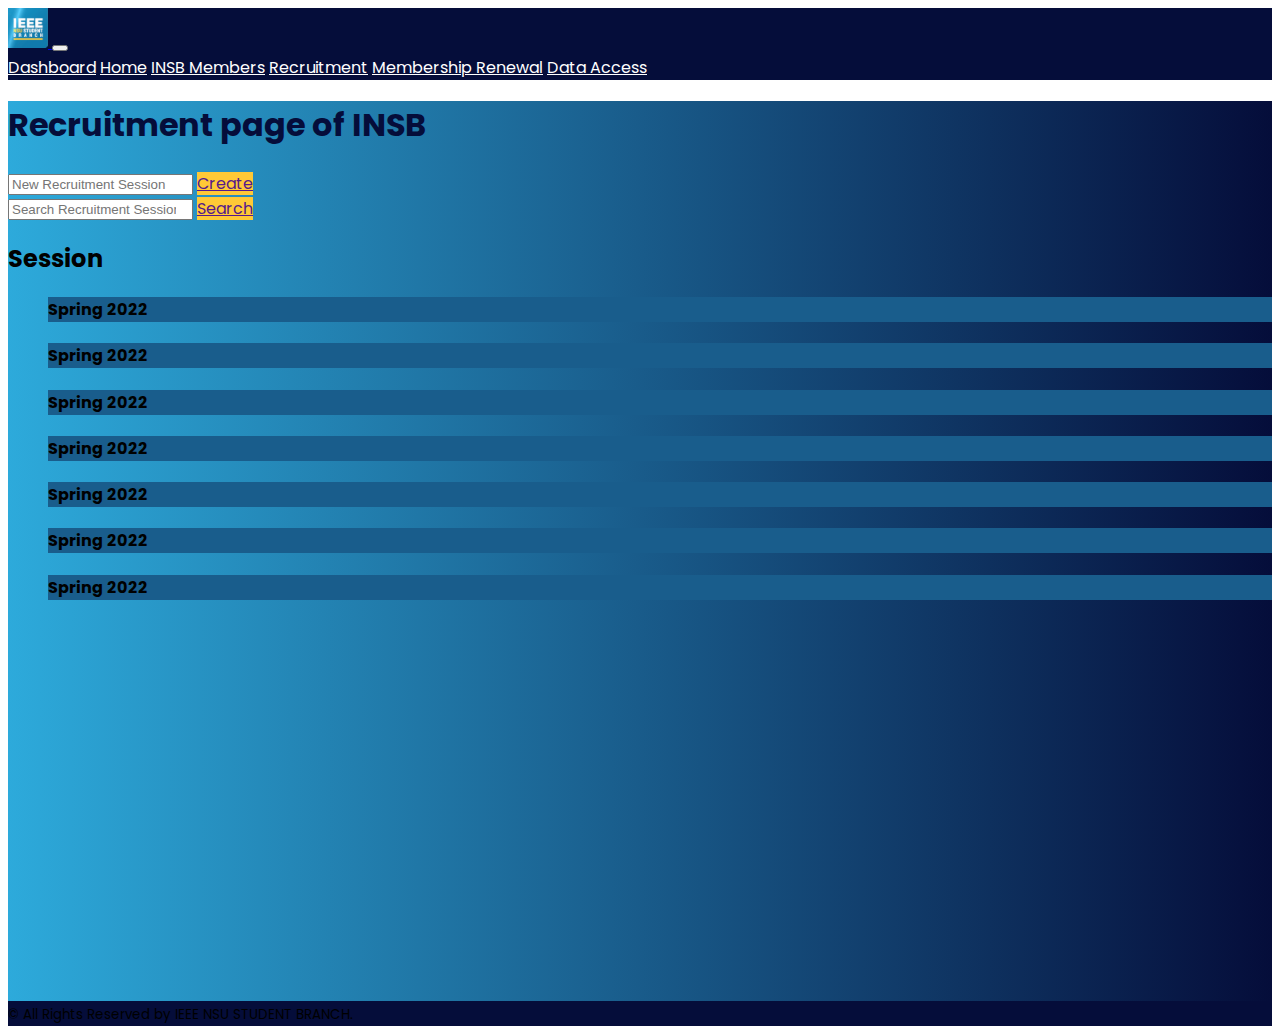
==== Home page/index.html @ f838d587 "Add files via upload" ====
<!DOCTYPE html>
<html lang="en">
    <head>
        <meta charset="UTF-8" />
        <meta http-equiv="X-UA-Compatible" content="IE=edge" />
        <meta name="viewport" content="width=device-width, initial-scale=1.0" />
        <title>Homepage</title>
        <script
            src="https://cdn.jsdelivr.net/npm/bootstrap@5.1.3/dist/js/bootstrap.bundle.min.js"
            integrity="sha384-ka7Sk0Gln4gmtz2MlQnikT1wXgYsOg+OMhuP+IlRH9sENBO0LRn5q+8nbTov4+1p"
            crossorigin="anonymous"
        ></script>
        <link
            href="https://cdn.jsdelivr.net/npm/bootstrap@5.1.3/dist/css/bootstrap.min.css"
            rel="stylesheet"
            integrity="sha384-1BmE4kWBq78iYhFldvKuhfTAU6auU8tT94WrHftjDbrCEXSU1oBoqyl2QvZ6jIW3"
            crossorigin="anonymous"
        />
        <link
            rel="stylesheet"
            href="https://cdnjs.cloudflare.com/ajax/libs/font-awesome/6.2.1/css/all.min.css"
            integrity="sha512-MV7K8+y+gLIBoVD59lQIYicR65iaqukzvf/nwasF0nqhPay5w/9lJmVM2hMDcnK1OnMGCdVK+iQrJ7lzPJQd1w=="
            crossorigin="anonymous"
            referrerpolicy="no-referrer"
        />
        <link rel="stylesheet" href="css/style.css" />
    </head>
    <body>
        <main>
            <nav class="navbar navbar-expand-lg">
                <div class="container-fluid">
                    <a class="navbar-brand" href="#">
                        <img
                            class="img-fluid"
                            src="img/logo.gif"
                            alt="IEEE_logo"
                            width="40"
                            height="40"
                        />
                    </a>
                    <!-- <a class="navbar-brand" href="#">IEEE</a> -->
                    <button
                        class="navbar-toggler bg-warning"
                        type="button"
                        data-bs-toggle="collapse"
                        data-bs-target="#navbarNavAltMarkup"
                        aria-controls="navbarNavAltMarkup"
                        aria-expanded="false"
                        aria-label="Toggle navigation"
                    >
                        <span class="navbar-toggler-icon"></span>
                    </button>
                    <div
                        class="collapse navbar-collapse"
                        id="navbarNavAltMarkup"
                    >
                        <div class="navbar-nav ms-auto">
                            <a
                                class="nav-link navLi"
                                aria-current="page"
                                href="#"
                                >Dashboard</a
                            >
                            <a class="nav-link navLi" href="">Home</a>
                            <a class="nav-link navLi" href="#">INSB Members</a>
                            <a class="nav-link navLi" href="#">Recruitment</a>
                            <a class="nav-link navLi" href="#"
                                >Membership Renewal</a
                            >
                            <a class="nav-link navLi" href="#">Data Access</a>
                        </div>
                    </div>
                </div>
            </nav>
            <!-- header start -->
            <section class="banner bk-gra">
                <div class="container">
                    <div class="row">
                        <div
                            class="d-flex flex-column justify-content-center h-100"
                        >
                            <h1
                                class="text-center fw-bold my-4 text-uppercase txt-hd text-white"
                            >
                                Recruitment page of INSB
                            </h1>

                            <!--create new session start -->
                            <div
                                class="d-flex flex-column justify-content-center"
                            >
                                <form class="form-inline">
                                    <input
                                        class="form-control mr-sm-2"
                                        type="search"
                                        placeholder="New Recruitment Session"
                                        aria-label="Search"
                                    />
                                    <a
                                        href=""
                                        class="btn btn-warning rounded my-2 my-sm-0 mt-lg-3"
                                        >Create</a
                                    >
                                </form>
                            </div>
                            <!--create new session  end-->

                            <!--search session start -->
                            <div
                                class="d-flex flex-column justify-content-center mt-3"
                            >
                                <form class="form-inline">
                                    <input
                                        class="form-control mr-sm-2"
                                        type="search"
                                        placeholder="Search Recruitment Session"
                                        aria-label="Search"
                                    />
                                    <a
                                        href=""
                                        class="btn btn-warning rounded my-2 my-sm-0 mt-lg-3"
                                        >Search</a
                                    >
                                </form>
                            </div>
                            <!--search session  end-->
                        </div>

                        <!-- SESSION start -->

                        <div class="my-3">
                          <h2 class="mt-3 text-light">Session</h2>
                            <ul class="row m-0" style="list-style-type: none;">
                                <li class="col-md-3 my-3">
                                    <div class="card text-white myCard" style="cursor: pointer;">
                                        <div class="card-body text-center pt-4">
                                            <h4 class="card-title cardDiv">
                                                Spring 2022
                                            </h4>
                                        </div>
                                    </div>
                                </li>

                                <li class="col-md-3 my-3">
                                    <div class="card text-white myCard" style="cursor: pointer;">
                                        <div class="card-body text-center pt-4">
                                            <h4 class="card-title cardDiv">
                                                Spring 2022
                                            </h4>
                                        </div>
                                    </div>
                                </li>

                                <li class="col-md-3 my-3">
                                    <div class="card text-white myCard" style="cursor: pointer;">
                                        <div class="card-body text-center pt-4">
                                            <h4 class="card-title cardDiv">
                                                Spring 2022
                                            </h4>
                                        </div>
                                    </div>
                                </li>

                                <li class="col-md-3 my-3">
                                    <div class="card text-white myCard" style="cursor: pointer;">
                                        <div class="card-body text-center pt-4">
                                            <h4 class="card-title cardDiv">
                                                Spring 2022
                                            </h4>
                                        </div>
                                    </div>
                                </li>

                                <li class="col-md-3 my-3">
                                    <div class="card text-white myCard" style="cursor: pointer;">
                                        <div class="card-body text-center pt-4">
                                            <h4 class="card-title cardDiv">
                                                Spring 2022
                                            </h4>
                                        </div>
                                    </div>
                                </li>

                                <li class="col-md-3 my-3">
                                    <div class="card text-white myCard" style="cursor: pointer;">
                                        <div class="card-body text-center pt-4">
                                            <h4 class="card-title cardDiv">
                                                Spring 2022
                                            </h4>
                                        </div>
                                    </div>
                                </li>

                                <li class="col-md-3 my-3">
                                    <div class="card text-white myCard" style="cursor: pointer;">
                                        <div class="card-body text-center pt-4">
                                            <h4 class="card-title cardDiv">
                                                Spring 2022
                                            </h4>
                                        </div>
                                    </div>
                                </li>
                                
                                
                            </ul>
                        </div>

                        <!-- SESSION end -->
                    </div>
                </div>
            </section>
            <!-- header end -->
        </main>

        <!-- footer start -->

        <footer class="py-3 right-bg text-white text-center">
            <small
                >&copy; All Rights Reserved by IEEE NSU STUDENT BRANCH.</small
            >
        </footer>
        <!-- footer end -->
    </body>
</html>
---- Home page/css/style.css ----
@import url('https://fonts.googleapis.com/css2?family=Poppins:wght@400;500;600;700;800&display=swap');
body{
    font-family: 'Poppins', sans-serif;
}
.bk-gra{
    background-image: linear-gradient(90deg, #2daadb, #050d3a);
}
.txt-hd{
    color: #050d3a;
}

.navbar{
    background-color: #050d3a;
}
.nav-link{
color: #ffffff;
}
.nav-link:hover{
    color: #FFC936;
}
.navigation{
    height: 100px;
}
.banner{
  min-height: 100vh;
  
}
  .btn{
    background-color: #FFC936;
    
}
.btn-primary:hover{
    background-color: #050d3a;
    color: #fff;
}
.design{
    min-height: 100vh;
}
.stop{
    background-image: url(../img/banner.png);
    background-color: rgba(0, 0, 0, 0.534);
    background-blend-mode: overlay;
    background-repeat: no-repeat;
    background-size: cover;
    height: 100vh;

}
.right-bg{
    background-color: #050d3a;

}

.myCard{
    background-color: #195D8C;
    /* box-shadow: 1px 1px 15px black; */
    /* border: 1px solid white; */
}

.myCard:hover{
    box-shadow: 1px 1px 15px white;
    transition: .3s ease-in-out;
}

.myCard:hover .cardDiv{
    scale: 1.1;
    transition: .3s ease-in-out;
    color: #FFC936;
}
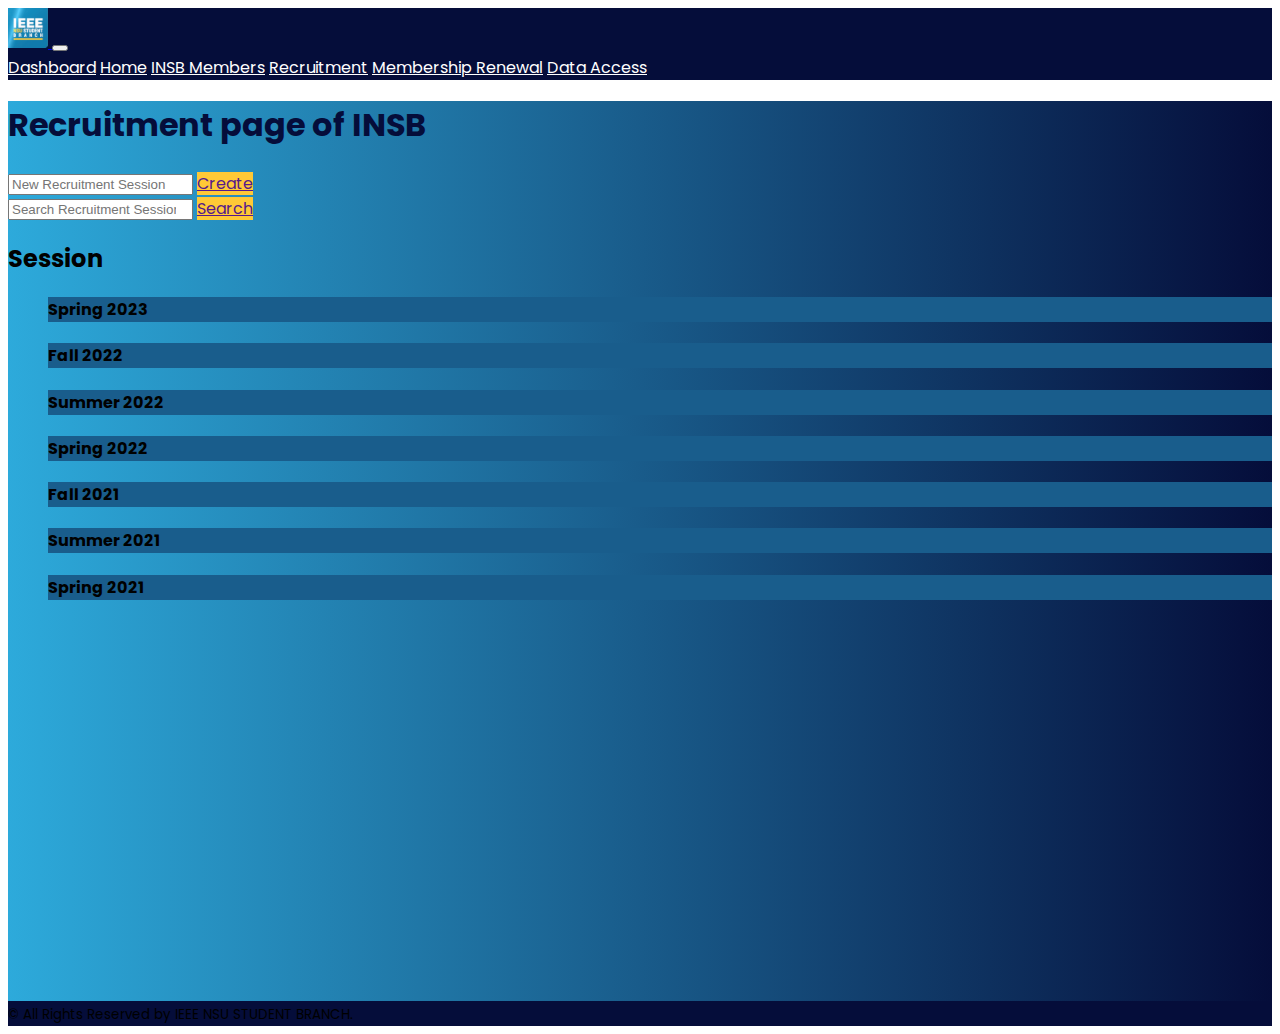
==== commit c5750ee7: "Add files via upload" ====
--- a/Home page/index.html
+++ b/Home page/index.html
@@ -129,10 +129,52 @@
                         <!-- SESSION start -->
 
                         <div class="my-3">
-                          <h2 class="mt-3 text-light">Session</h2>
-                            <ul class="row m-0" style="list-style-type: none;">
-                                <li class="col-md-3 my-3">
-                                    <div class="card text-white myCard" style="cursor: pointer;">
+                            <h2 class="mt-3 text-light">Session</h2>
+                            <ul class="row m-0" style="list-style-type: none">
+                                <li class="col-md-3 my-3">
+                                    <div
+                                        class="card text-white myCard"
+                                        style="cursor: pointer"
+                                    >
+                                        <div class="card-body text-center pt-4">
+                                            <h4 class="card-title cardDiv">
+                                                Spring 2023
+                                            </h4>
+                                        </div>
+                                    </div>
+                                </li>
+
+                                <li class="col-md-3 my-3">
+                                    <div
+                                        class="card text-white myCard"
+                                        style="cursor: pointer"
+                                    >
+                                        <div class="card-body text-center pt-4">
+                                            <h4 class="card-title cardDiv">
+                                                Fall 2022
+                                            </h4>
+                                        </div>
+                                    </div>
+                                </li>
+
+                                <li class="col-md-3 my-3">
+                                    <div
+                                        class="card text-white myCard"
+                                        style="cursor: pointer"
+                                    >
+                                        <div class="card-body text-center pt-4">
+                                            <h4 class="card-title cardDiv">
+                                                Summer 2022
+                                            </h4>
+                                        </div>
+                                    </div>
+                                </li>
+
+                                <li class="col-md-3 my-3">
+                                    <div
+                                        class="card text-white myCard"
+                                        style="cursor: pointer"
+                                    >
                                         <div class="card-body text-center pt-4">
                                             <h4 class="card-title cardDiv">
                                                 Spring 2022
@@ -142,66 +184,43 @@
                                 </li>
 
                                 <li class="col-md-3 my-3">
-                                    <div class="card text-white myCard" style="cursor: pointer;">
-                                        <div class="card-body text-center pt-4">
-                                            <h4 class="card-title cardDiv">
-                                                Spring 2022
-                                            </h4>
-                                        </div>
-                                    </div>
-                                </li>
-
-                                <li class="col-md-3 my-3">
-                                    <div class="card text-white myCard" style="cursor: pointer;">
-                                        <div class="card-body text-center pt-4">
-                                            <h4 class="card-title cardDiv">
-                                                Spring 2022
-                                            </h4>
-                                        </div>
-                                    </div>
-                                </li>
-
-                                <li class="col-md-3 my-3">
-                                    <div class="card text-white myCard" style="cursor: pointer;">
-                                        <div class="card-body text-center pt-4">
-                                            <h4 class="card-title cardDiv">
-                                                Spring 2022
-                                            </h4>
-                                        </div>
-                                    </div>
-                                </li>
-
-                                <li class="col-md-3 my-3">
-                                    <div class="card text-white myCard" style="cursor: pointer;">
-                                        <div class="card-body text-center pt-4">
-                                            <h4 class="card-title cardDiv">
-                                                Spring 2022
-                                            </h4>
-                                        </div>
-                                    </div>
-                                </li>
-
-                                <li class="col-md-3 my-3">
-                                    <div class="card text-white myCard" style="cursor: pointer;">
-                                        <div class="card-body text-center pt-4">
-                                            <h4 class="card-title cardDiv">
-                                                Spring 2022
-                                            </h4>
-                                        </div>
-                                    </div>
-                                </li>
-
-                                <li class="col-md-3 my-3">
-                                    <div class="card text-white myCard" style="cursor: pointer;">
-                                        <div class="card-body text-center pt-4">
-                                            <h4 class="card-title cardDiv">
-                                                Spring 2022
-                                            </h4>
-                                        </div>
-                                    </div>
-                                </li>
-                                
-                                
+                                    <div
+                                        class="card text-white myCard"
+                                        style="cursor: pointer"
+                                    >
+                                        <div class="card-body text-center pt-4">
+                                            <h4 class="card-title cardDiv">
+                                                Fall 2021
+                                            </h4>
+                                        </div>
+                                    </div>
+                                </li>
+
+                                <li class="col-md-3 my-3">
+                                    <div
+                                        class="card text-white myCard"
+                                        style="cursor: pointer"
+                                    >
+                                        <div class="card-body text-center pt-4">
+                                            <h4 class="card-title cardDiv">
+                                                Summer 2021
+                                            </h4>
+                                        </div>
+                                    </div>
+                                </li>
+
+                                <li class="col-md-3 my-3">
+                                    <div
+                                        class="card text-white myCard"
+                                        style="cursor: pointer"
+                                    >
+                                        <div class="card-body text-center pt-4">
+                                            <h4 class="card-title cardDiv">
+                                                Spring 2021
+                                            </h4>
+                                        </div>
+                                    </div>
+                                </li>
                             </ul>
                         </div>
 
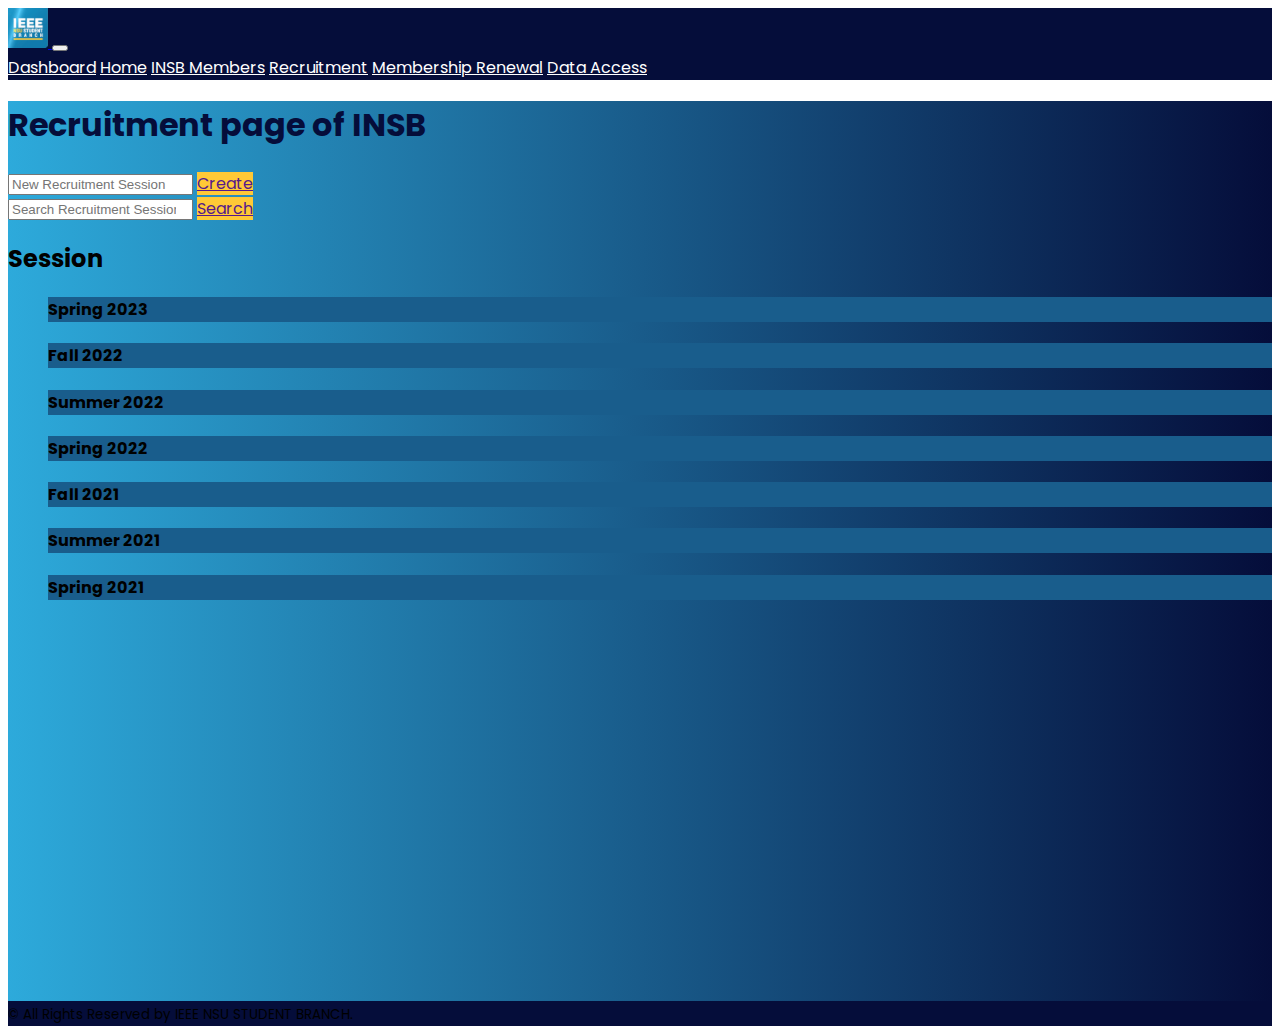
==== commit 5929f4c2: "Add files via upload" ====
--- a/Home page/index.html
+++ b/Home page/index.html
@@ -48,7 +48,9 @@
                         aria-expanded="false"
                         aria-label="Toggle navigation"
                     >
-                        <span class="navbar-toggler-icon"></span>
+                        <span class="navbar-toggler-icon">
+                            <i class="fa-solid fa-bars mt-1"></i>
+                        </span>
                     </button>
                     <div
                         class="collapse navbar-collapse"
